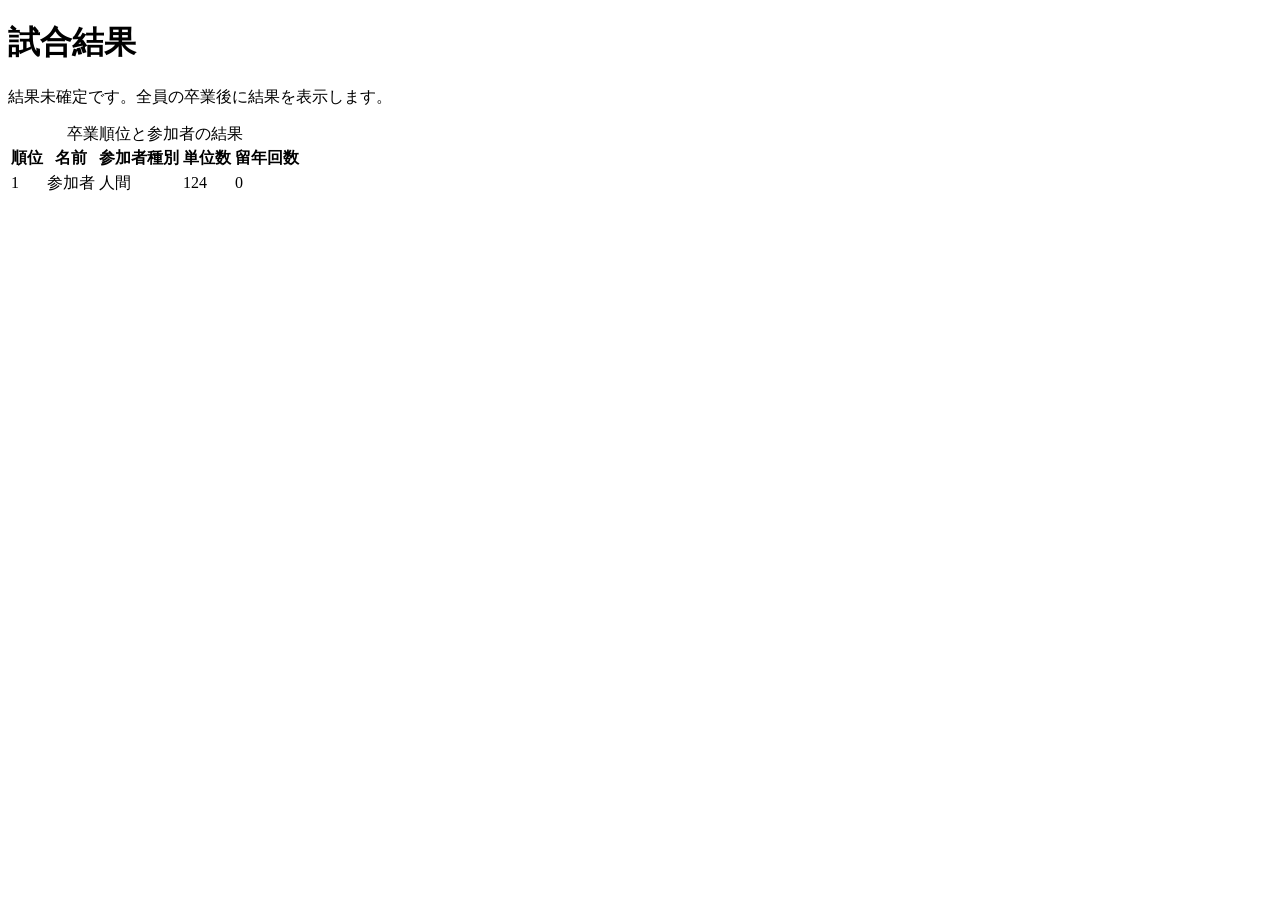
==== isdev26team4/src/main/resources/templates/result.html @ 77be6802 "feat: 卒業状態から人間とCPUの試合結果を表示 (#13)" ====
<!DOCTYPE html>
<html lang="ja" xmlns:th="http://www.thymeleaf.org">
<head>
  <meta charset="UTF-8">
  <title>試合結果</title>
</head>
<body>
  <main>
    <h1>試合結果</h1>
    <p th:unless="${completed}">結果未確定です。全員の卒業後に結果を表示します。</p>
    <table th:if="${completed}">
      <caption>卒業順位と参加者の結果</caption>
      <thead>
        <tr><th scope="col">順位</th><th scope="col">名前</th><th scope="col">参加者種別</th><th scope="col">単位数</th><th scope="col">留年回数</th></tr>
      </thead>
      <tbody>
        <tr th:each="participant : ${results}">
          <td th:text="${participant.status.graduationRank}">1</td>
          <td th:text="${participant.name}">参加者</td>
          <td th:text="${participant.cpu} ? 'CPU' : '人間'">人間</td>
          <td th:text="${participant.status.credits}">124</td>
          <td th:text="${participant.status.repeatYears}">0</td>
        </tr>
      </tbody>
    </table>
  </main>
</body>
</html>
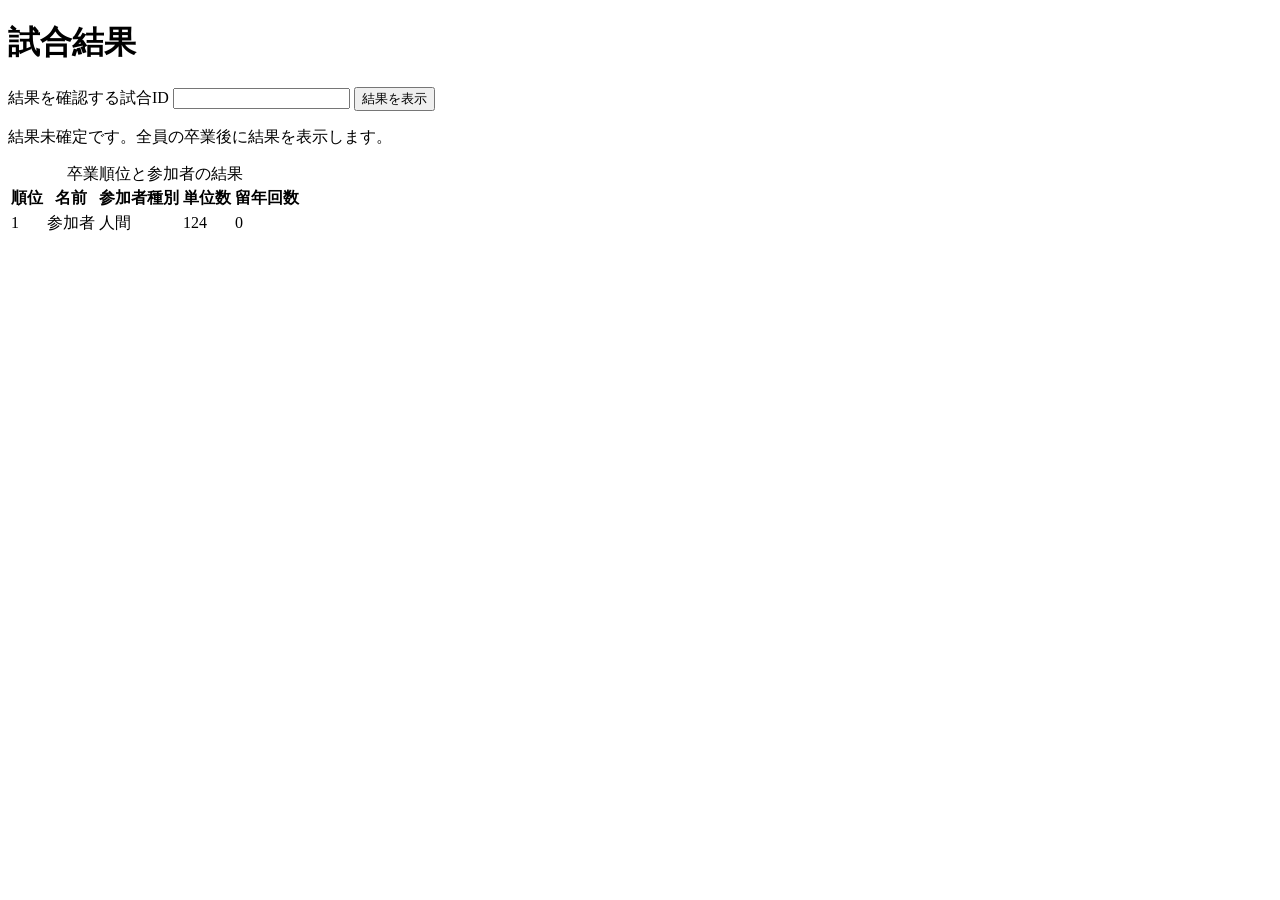
==== commit 457e1e44: "feat: 結果API・試合単位の閲覧権限・共有仕様の応答を実装 (#13)" ====
--- a/isdev26team4/src/main/resources/templates/result.html
+++ b/isdev26team4/src/main/resources/templates/result.html
@@ -7,7 +7,12 @@
 <body>
   <main>
     <h1>試合結果</h1>
-    <p th:unless="${completed}">結果未確定です。全員の卒業後に結果を表示します。</p>
+    <form th:if="${selectGame}" th:action="@{/result}" method="get">
+      <label for="gameId">結果を確認する試合ID</label>
+      <input id="gameId" name="gameId" type="text" required>
+      <button type="submit">結果を表示</button>
+    </form>
+    <p th:if="${!selectGame and !completed}">結果未確定です。全員の卒業後に結果を表示します。</p>
     <table th:if="${completed}">
       <caption>卒業順位と参加者の結果</caption>
       <thead>
@@ -15,11 +20,11 @@
       </thead>
       <tbody>
         <tr th:each="participant : ${results}">
-          <td th:text="${participant.status.graduationRank}">1</td>
-          <td th:text="${participant.name}">参加者</td>
+          <td th:text="${participant.graduationRank}">1</td>
+          <td th:text="${participant.displayName}">参加者</td>
           <td th:text="${participant.cpu} ? 'CPU' : '人間'">人間</td>
-          <td th:text="${participant.status.credits}">124</td>
-          <td th:text="${participant.status.repeatYears}">0</td>
+          <td th:text="${participant.credits}">124</td>
+          <td th:text="${participant.repeatYears}">0</td>
         </tr>
       </tbody>
     </table>
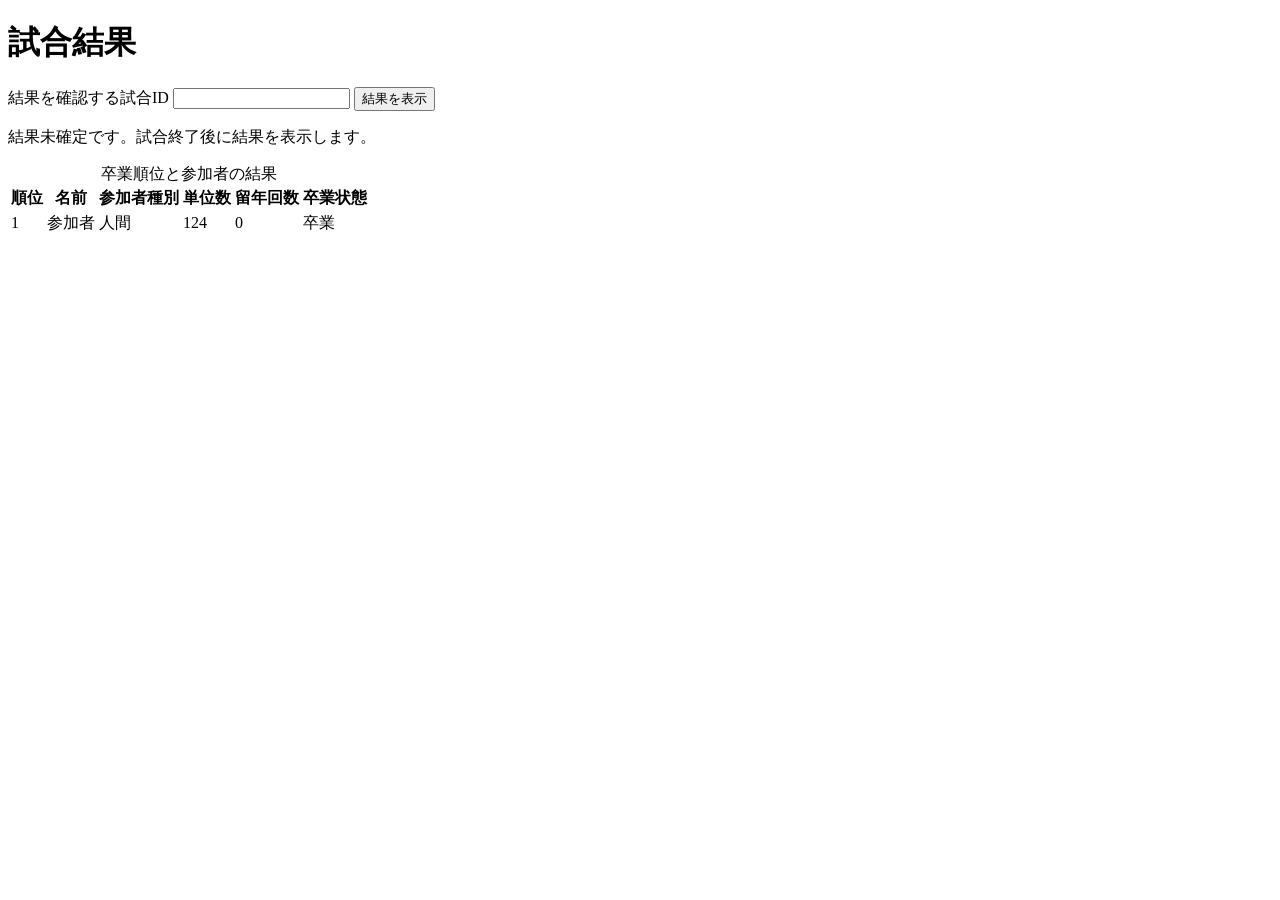
==== commit f73d4e1d: "fix: CRLFでのHTML検証と3人卒業時のワースト表示に対応 (#13)" ====
--- a/isdev26team4/src/main/resources/templates/result.html
+++ b/isdev26team4/src/main/resources/templates/result.html
@@ -12,19 +12,20 @@
       <input id="gameId" name="gameId" type="text" required>
       <button type="submit">結果を表示</button>
     </form>
-    <p th:if="${!selectGame and !completed}">結果未確定です。全員の卒業後に結果を表示します。</p>
+    <p th:if="${!selectGame and !completed}">結果未確定です。試合終了後に結果を表示します。</p>
     <table th:if="${completed}">
       <caption>卒業順位と参加者の結果</caption>
       <thead>
-        <tr><th scope="col">順位</th><th scope="col">名前</th><th scope="col">参加者種別</th><th scope="col">単位数</th><th scope="col">留年回数</th></tr>
+        <tr><th scope="col">順位</th><th scope="col">名前</th><th scope="col">参加者種別</th><th scope="col">単位数</th><th scope="col">留年回数</th><th scope="col">卒業状態</th></tr>
       </thead>
       <tbody>
         <tr th:each="participant : ${results}">
-          <td th:text="${participant.graduationRank}">1</td>
+          <td th:text="${participant.worst} ? '4（ワースト）' : ${participant.resultRank}">1</td>
           <td th:text="${participant.displayName}">参加者</td>
           <td th:text="${participant.cpu} ? 'CPU' : '人間'">人間</td>
           <td th:text="${participant.credits}">124</td>
           <td th:text="${participant.repeatYears}">0</td>
+          <td th:text="${participant.worst} ? '未卒業' : '卒業'">卒業</td>
         </tr>
       </tbody>
     </table>
